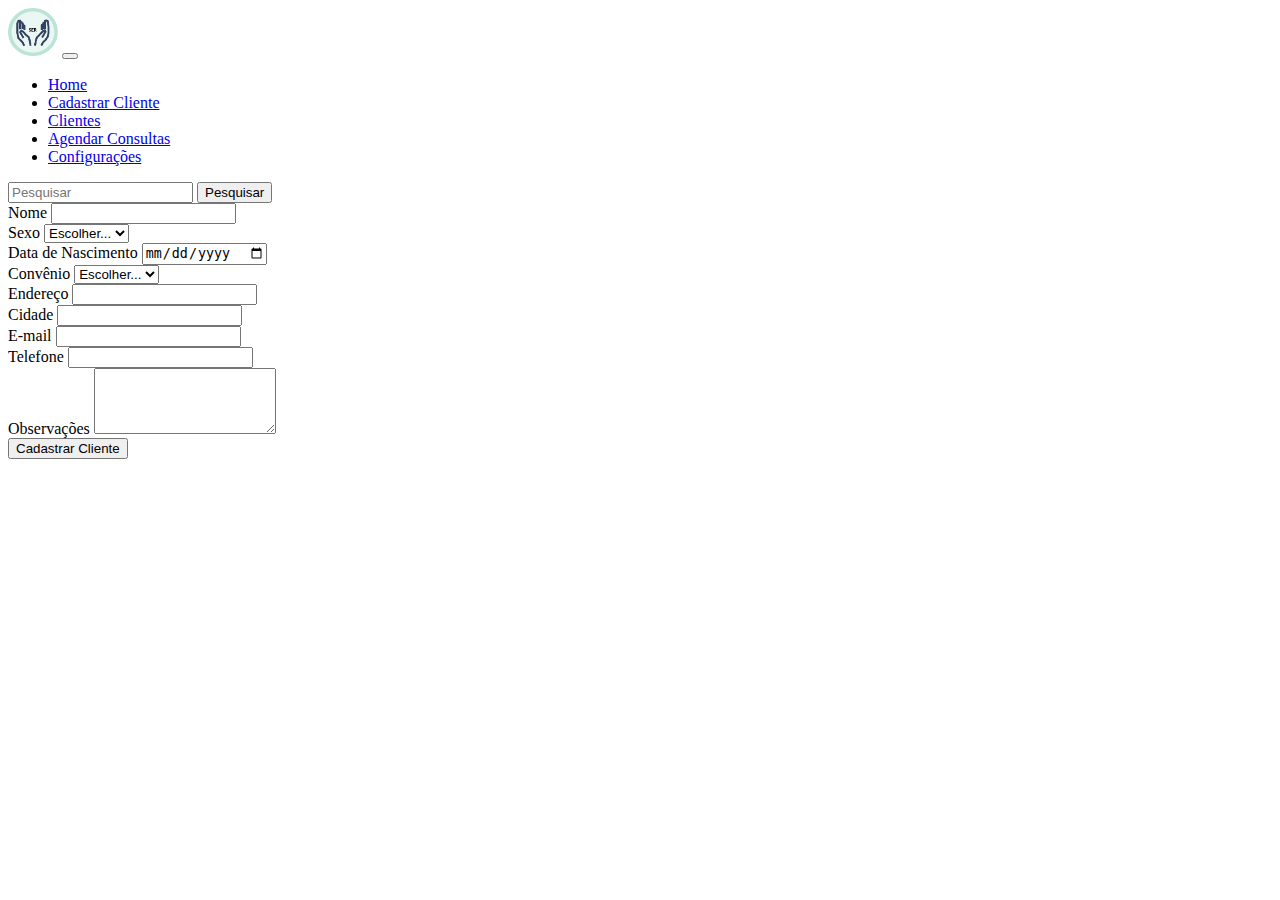
==== novo-cliente.html @ c34a98dd "Inicializando o repositorio git" ====
<!DOCTYPE html>
<html lang="en">

<head>
    <meta charset="UTF-8">
    <meta name="viewport" content="width=device-width, initial-scale=1.0">
    <title>Cadastrar Cliente</title>
    <link rel="stylesheet" href="./assets/css/style.css">
    <!--links bootstrap-->
    <link rel="stylesheet" href="https://stackpath.bootstrapcdn.com/bootstrap/4.1.3/css/bootstrap.min.css" integrity="sha384-MCw98/SFnGE8fJT3GXwEOngsV7Zt27NXFoaoApmYm81iuXoPkFOJwJ8ERdknLPMO" crossorigin="anonymous">
    <script src="https://code.jquery.com/jquery-3.3.1.slim.min.js" integrity="sha384-q8i/X+965DzO0rT7abK41JStQIAqVgRVzpbzo5smXKp4YfRvH+8abtTE1Pi6jizo" crossorigin="anonymous"></script>
    <script src="https://cdnjs.cloudflare.com/ajax/libs/popper.js/1.14.3/umd/popper.min.js" integrity="sha384-ZMP7rVo3mIykV+2+9J3UJ46jBk0WLaUAdn689aCwoqbBJiSnjAK/l8WvCWPIPm49" crossorigin="anonymous"></script>
    <script src="https://stackpath.bootstrapcdn.com/bootstrap/4.1.3/js/bootstrap.min.js" integrity="sha384-ChfqqxuZUCnJSK3+MXmPNIyE6ZbWh2IMqE241rYiqJxyMiZ6OW/JmZQ5stwEULTy" crossorigin="anonymous"></script>
</head>

<body>
    <nav class="navbar navbar-expand-lg navbar-dark bg-primary">
        <a class="navbar-brand" href="index.php"><img class="img-logo" src="./assets/logoSer.png" alt="logo"></a>
        <button class="navbar-toggler" type="button" data-toggle="collapse" data-target="#conteudoNavbarSuportado" aria-controls="conteudoNavbarSuportado" aria-expanded="false" aria-label="Alterna navegação">
            <span class="navbar-toggler-icon"></span>
        </button>

        <div class="collapse navbar-collapse" id="conteudoNavbarSuportado">
            <ul class="navbar-nav mr-auto">
                <li class="nav-item">
                    <a class="nav-link" href="./index.php">Home</a>
                </li>
                <li class="nav-item active">
                    <a class="nav-link" href="./cadastro-cliente.php">Cadastrar Cliente</a>
                </li>
                <li class="nav-item">
                    <a class="nav-link" href="#">Clientes</a>
                </li>
                <li class="nav-item">
                    <a class="nav-link" href="#">Agendar Consultas</a>
                </li>
                <li class="nav-item">
                    <a class="nav-link" href="#">Configurações</a>
                </li>
            </ul>
            <form class="form-inline my-2 my-lg-0">
                <input class="form-control mr-sm-2 " type="search" placeholder="Pesquisar" aria-label="Pesquisar">
                <button class="btn btn-light my-2 my-sm-0 " type="submit">Pesquisar</button>
            </form>
        </div>
    </nav>
    <form action="./cadastrar-cliente.php" method="post" class="m-4">
        <div class="form-row">
            <div class="col-5">
                <label for="nomeCliente">Nome</label>
                <input type="text" class="form-control" name="nomeCliente" id="nomeCliente">
            </div>
            <div class="col-auto">
                <label for="sexoCliente">Sexo</label>
                <select class="custom-select mr-sm-2" id="sexoCliente">
                    <option selected>Escolher...</option>
                    <option value="1">F</option>
                    <option value="2">M</option>
                </select>
            </div>
            <div class="col-auto">
                <label for="dataNascimento">Data de Nascimento</label>
                <input type="date" class="form-control" name="dtNasci" id="dataNascimento">
            </div>
            <div class="col-auto">
                <label for="convenioCliente">Convênio</label>
                <select class="custom-select mr-sm-2" id="convenioCliente">
                    <option selected>Escolher...</option>
                    <option value="1">Particular</option>
                    <option value="2">Convênio</option>
                </select>
            </div>
        </div>
        <div class="form-row">
            <div class="col-5">
                <label for="inputEndereco">Endereço</label>
                <input type="text" class="form-control" name="inputEndereco" id="inputEndereco">
            </div>
            <div class="form-group col-5">
                <label for="inputCity">Cidade</label>
                <input type="text" class="form-control" id="inputCity">
            </div>

        </div>
        <div class="form-row">
            <div class="col-5">
                <label for="emailCliente">E-mail</label>
                <input type="text" class="form-control" name="emailCliente" id="emailCliente">
            </div>
            <div class="col-auto">
                <label for="inputTelefone">Telefone</label>
                <input type="tel" class="form-control" id="inputTelefone">
            </div>
        </div>
        <div class="form-row">


        </div>
        <div class="form-group col-5 p-0">
            <label for="textarea">Observações</label>
            <textarea class="form-control" id="textarea" rows="4"></textarea>
        </div>
        <button type="submit" name="submit" class="btn btn-primary">Cadastrar Cliente</button>
    </form>
</body>

</html>
---- assets/css/style.css ----
.img-logo{
    width: 50px;
}
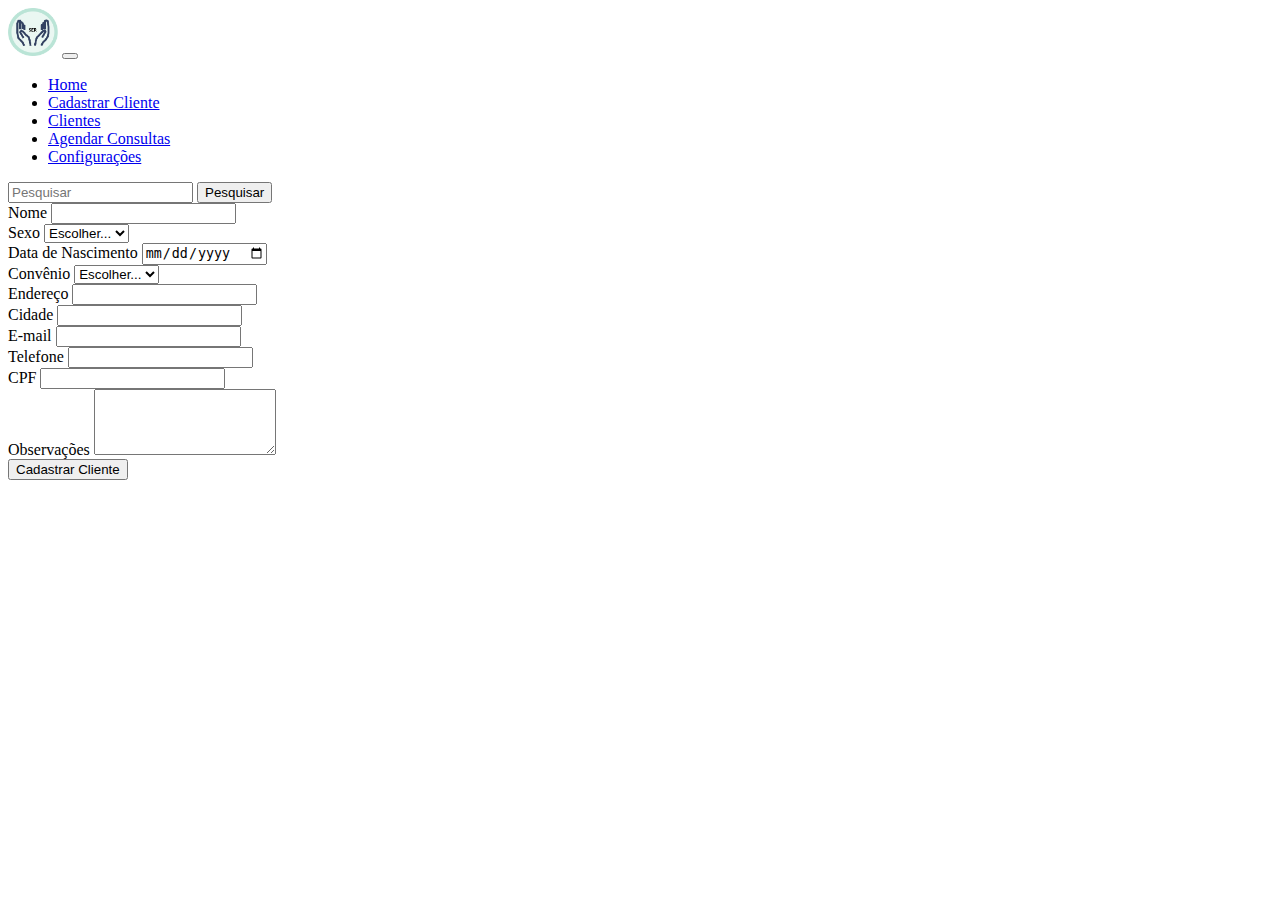
==== commit bcbe9a0a: "add a pagina cadastrar-cliente com a conecao com o banco de dados, addo componente full calendar" ====
--- a/novo-cliente.html
+++ b/novo-cliente.html
@@ -52,22 +52,22 @@
             </div>
             <div class="col-auto">
                 <label for="sexoCliente">Sexo</label>
-                <select class="custom-select mr-sm-2" id="sexoCliente">
+                <select class="custom-select mr-sm-2" id="sexoCliente" name="sexoCliente">
                     <option selected>Escolher...</option>
-                    <option value="1">F</option>
-                    <option value="2">M</option>
+                    <option value="F">F</option>
+                    <option value="M">M</option>
                 </select>
             </div>
             <div class="col-auto">
                 <label for="dataNascimento">Data de Nascimento</label>
-                <input type="date" class="form-control" name="dtNasci" id="dataNascimento">
+                <input type="date" class="form-control" name="dataNascimento" id="dataNascimento">
             </div>
             <div class="col-auto">
                 <label for="convenioCliente">Convênio</label>
-                <select class="custom-select mr-sm-2" id="convenioCliente">
+                <select class="custom-select mr-sm-2" name="convenioCliente" id="convenioCliente">
                     <option selected>Escolher...</option>
-                    <option value="1">Particular</option>
-                    <option value="2">Convênio</option>
+                    <option value="particular">Particular</option>
+                    <option value="convenio">Convênio</option>
                 </select>
             </div>
         </div>
@@ -77,8 +77,8 @@
                 <input type="text" class="form-control" name="inputEndereco" id="inputEndereco">
             </div>
             <div class="form-group col-5">
-                <label for="inputCity">Cidade</label>
-                <input type="text" class="form-control" id="inputCity">
+                <label for="inputCidade">Cidade</label>
+                <input type="text" class="form-control" name="inputCidade"  id="inputCidade">
             </div>
 
         </div>
@@ -89,7 +89,11 @@
             </div>
             <div class="col-auto">
                 <label for="inputTelefone">Telefone</label>
-                <input type="tel" class="form-control" id="inputTelefone">
+                <input type="tel" class="form-control" name="inputTelefone" id="inputTelefone">
+            </div>
+            <div class="col-auto">
+                <label for="inputCPF">CPF</label>
+                <input type="number" class="form-control" id="inputCPF" name="inputCPF">
             </div>
         </div>
         <div class="form-row">
@@ -98,7 +102,7 @@
         </div>
         <div class="form-group col-5 p-0">
             <label for="textarea">Observações</label>
-            <textarea class="form-control" id="textarea" rows="4"></textarea>
+            <textarea class="form-control" id="textarea" name="textarea" rows="4"></textarea>
         </div>
         <button type="submit" name="submit" class="btn btn-primary">Cadastrar Cliente</button>
     </form>
--- a/assets/css/style.css
+++ b/assets/css/style.css
@@ -1,3 +1,3 @@
 .img-logo{
     width: 50px;
-}+}
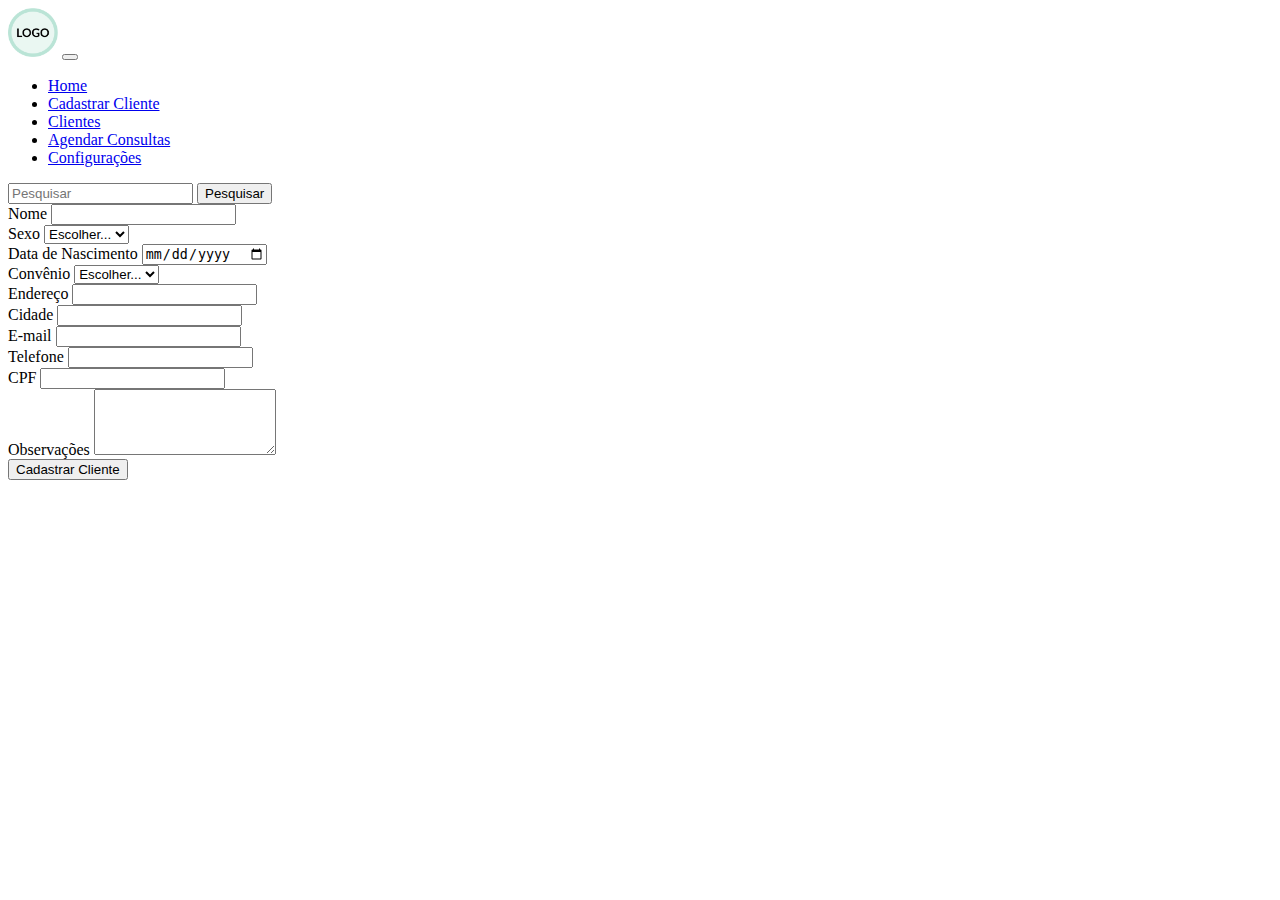
==== commit 9dc4ec69: "correcao dos nomes dos aquivos" ====
--- a/novo-cliente.html
+++ b/novo-cliente.html
@@ -1,5 +1,5 @@
 <!DOCTYPE html>
-<html lang="en">
+<html lang="pt-br">
 
 <head>
     <meta charset="UTF-8">
@@ -11,11 +11,18 @@
     <script src="https://code.jquery.com/jquery-3.3.1.slim.min.js" integrity="sha384-q8i/X+965DzO0rT7abK41JStQIAqVgRVzpbzo5smXKp4YfRvH+8abtTE1Pi6jizo" crossorigin="anonymous"></script>
     <script src="https://cdnjs.cloudflare.com/ajax/libs/popper.js/1.14.3/umd/popper.min.js" integrity="sha384-ZMP7rVo3mIykV+2+9J3UJ46jBk0WLaUAdn689aCwoqbBJiSnjAK/l8WvCWPIPm49" crossorigin="anonymous"></script>
     <script src="https://stackpath.bootstrapcdn.com/bootstrap/4.1.3/js/bootstrap.min.js" integrity="sha384-ChfqqxuZUCnJSK3+MXmPNIyE6ZbWh2IMqE241rYiqJxyMiZ6OW/JmZQ5stwEULTy" crossorigin="anonymous"></script>
+    <style>
+        .linkSair{
+        color: white;
+        margin-left: 10px;
+        
+      }
+    </style>
 </head>
 
 <body>
     <nav class="navbar navbar-expand-lg navbar-dark bg-primary">
-        <a class="navbar-brand" href="index.php"><img class="img-logo" src="./assets/logoSer.png" alt="logo"></a>
+        <a class="navbar-brand" href="paginaInicial.php"><img class="img-logo" src="./assets/logo.png" alt="logo"></a>
         <button class="navbar-toggler" type="button" data-toggle="collapse" data-target="#conteudoNavbarSuportado" aria-controls="conteudoNavbarSuportado" aria-expanded="false" aria-label="Alterna navegação">
             <span class="navbar-toggler-icon"></span>
         </button>
@@ -23,16 +30,16 @@
         <div class="collapse navbar-collapse" id="conteudoNavbarSuportado">
             <ul class="navbar-nav mr-auto">
                 <li class="nav-item">
-                    <a class="nav-link" href="./index.php">Home</a>
+                    <a class="nav-link" href="./paginaInicial.php">Home</a>
                 </li>
                 <li class="nav-item active">
-                    <a class="nav-link" href="./cadastro-cliente.php">Cadastrar Cliente</a>
+                    <a class="nav-link" href="./novo-cliente.html">Cadastrar Cliente</a>
                 </li>
                 <li class="nav-item">
-                    <a class="nav-link" href="#">Clientes</a>
+                    <a class="nav-link" href="./clientes.php">Clientes</a>
                 </li>
                 <li class="nav-item">
-                    <a class="nav-link" href="#">Agendar Consultas</a>
+                    <a class="nav-link" href="./novo-agendamento.php">Agendar Consultas</a>
                 </li>
                 <li class="nav-item">
                     <a class="nav-link" href="#">Configurações</a>
@@ -41,6 +48,7 @@
             <form class="form-inline my-2 my-lg-0">
                 <input class="form-control mr-sm-2 " type="search" placeholder="Pesquisar" aria-label="Pesquisar">
                 <button class="btn btn-light my-2 my-sm-0 " type="submit">Pesquisar</button>
+                <a class="linkSair" href="./logout.php" onclick="return confirm('Tem certeza que deseja sair?');">Sair</a>
             </form>
         </div>
     </nav>
--- a/assets/css/style.css
+++ b/assets/css/style.css
@@ -1,3 +1,6 @@
 .img-logo{
     width: 50px;
 }
+.linkSair{
+    color: white;
+}